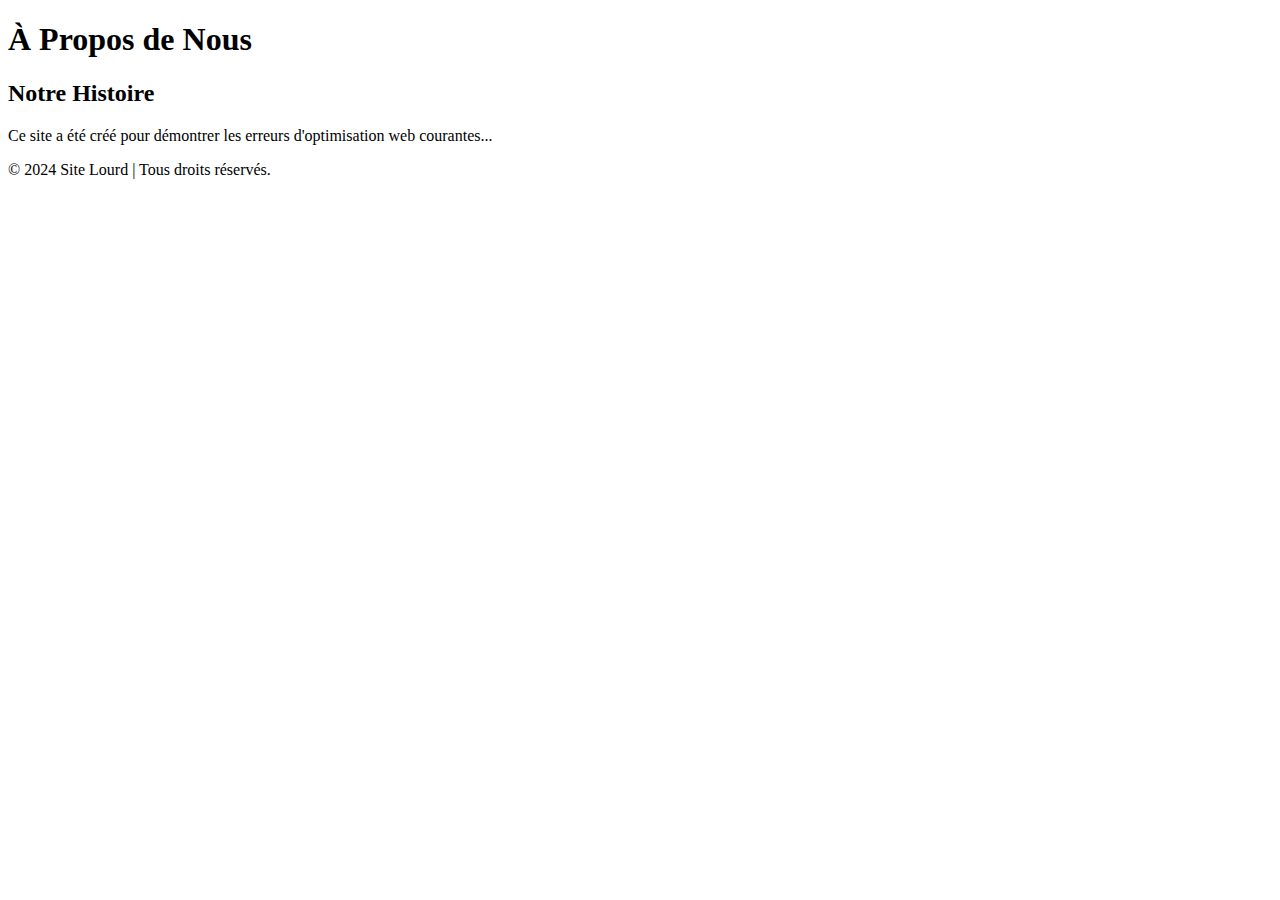
==== about.html @ 8038864c "Add files via upload" ====
<!DOCTYPE html>
<html lang="fr">
<head>
    <meta charset="UTF-8">
    <meta name="viewport" content="width=device-width, initial-scale=1.0">
    <title>À Propos - Site Web Lourd</title>
    <link rel="stylesheet" href="styles/normalize.css">
    <link rel="stylesheet" href="styles/main.css">
</head>
<body>
    <header>
        <h1>À Propos de Nous</h1>
    </header>
    
    <main>
        <section>
            <h2>Notre Histoire</h2>
            <p>Ce site a été créé pour démontrer les erreurs d'optimisation web courantes...</p>
        </section>
    </main>

    <footer>
        <p>© 2024 Site Lourd | Tous droits réservés.</p>
    </footer>
    
    <script src="scripts/app.js"></script>
</body>
</html>
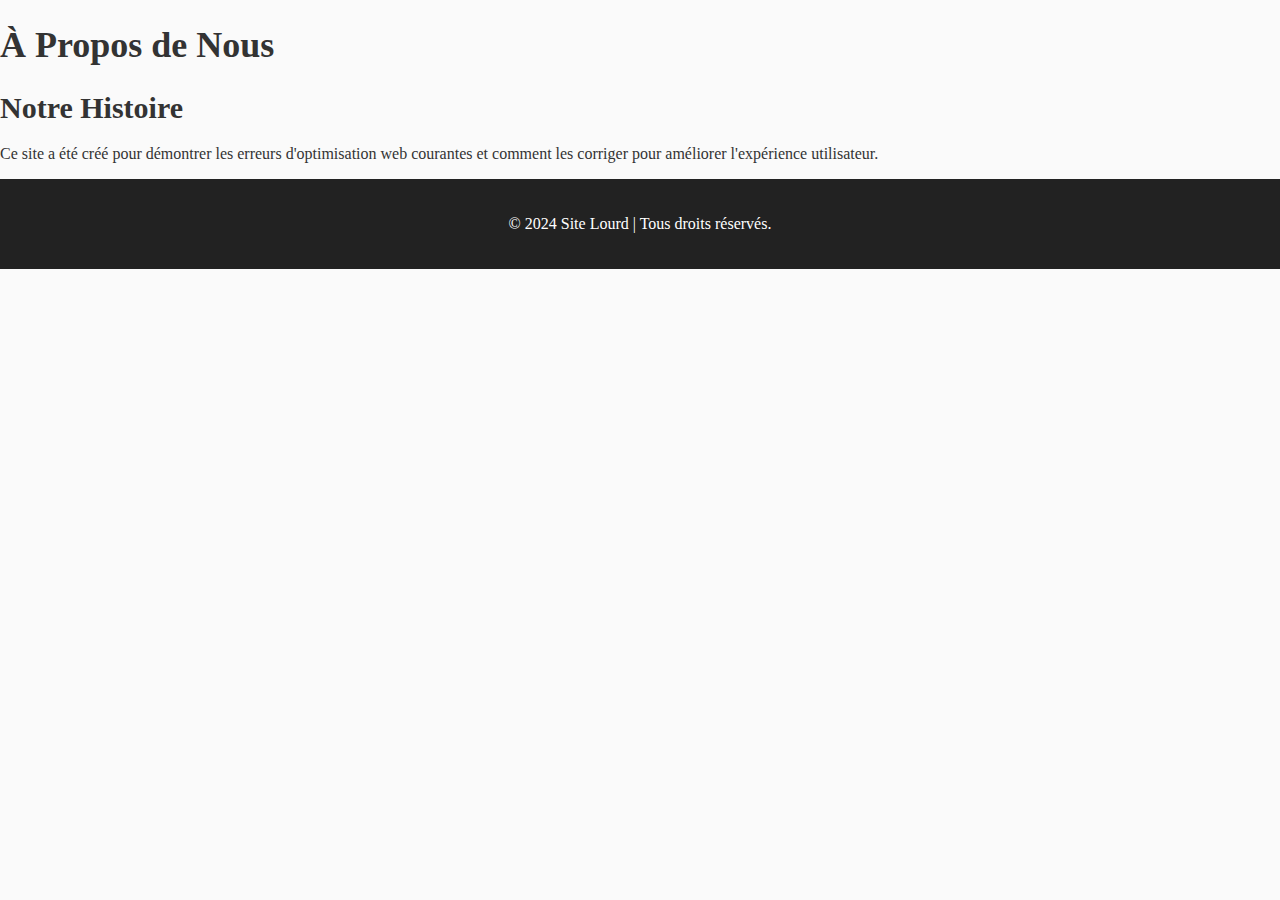
==== commit 322eb7e0: "Update about.html" ====
--- a/about.html
+++ b/about.html
@@ -4,8 +4,11 @@
     <meta charset="UTF-8">
     <meta name="viewport" content="width=device-width, initial-scale=1.0">
     <title>À Propos - Site Web Lourd</title>
-    <link rel="stylesheet" href="styles/normalize.css">
-    <link rel="stylesheet" href="styles/main.css">
+    <link rel="stylesheet" href="normalize.css">
+    <link rel="stylesheet" href="main.css">
+    <link rel="preconnect" href="https://fonts.googleapis.com">
+    <link rel="preconnect" href="https://fonts.gstatic.com" crossorigin>
+    <link href="https://fonts.googleapis.com/css2?family=Roboto:wght@400;700&display=swap" rel="stylesheet"> <!-- Exemple d'une police optimisée -->
 </head>
 <body>
     <header>
@@ -15,7 +18,7 @@
     <main>
         <section>
             <h2>Notre Histoire</h2>
-            <p>Ce site a été créé pour démontrer les erreurs d'optimisation web courantes...</p>
+            <p>Ce site a été créé pour démontrer les erreurs d'optimisation web courantes et comment les corriger pour améliorer l'expérience utilisateur.</p>
         </section>
     </main>
 
@@ -23,6 +26,6 @@
         <p>© 2024 Site Lourd | Tous droits réservés.</p>
     </footer>
     
-    <script src="scripts/app.js"></script>
+    <script src="scripts/app.js" defer></script> <!-- Ajout de defer pour le chargement asynchrone -->
 </body>
 </html>
--- a/main.css
+++ b/main.css
@@ -0,0 +1,32 @@
+/* Fichier CSS non minifié avec des styles redondants */
+body {
+    font-display: swap;
+    background-color: #fafafa;
+    color: #333;
+    margin: 0;
+    padding: 0;
+}
+
+h1, h2 {
+    margin-bottom: 20px;
+}
+
+h1 {
+    font-size: 36px;
+}
+
+h2 {
+    font-size: 30px;
+}
+
+img {
+    max-width: 100%;
+    height: auto;
+}
+
+footer {
+    padding: 20px;
+    background-color: #222;
+    color: #fff;
+    text-align: center;
+}
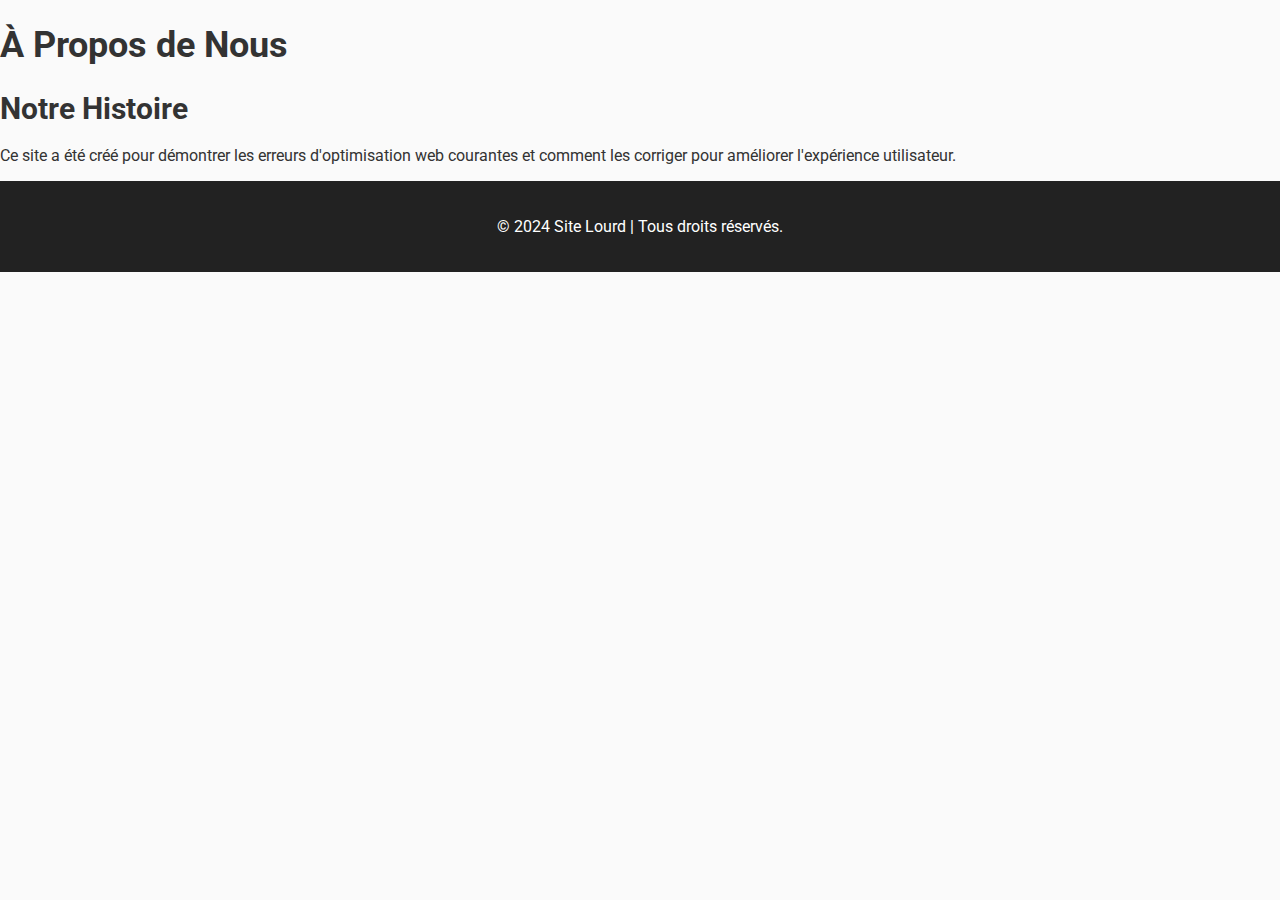
==== commit 9f6d9a72: "Update about.html" ====
--- a/about.html
+++ b/about.html
@@ -26,6 +26,5 @@
         <p>© 2024 Site Lourd | Tous droits réservés.</p>
     </footer>
     
-    <script src="scripts/app.js" defer></script> <!-- Ajout de defer pour le chargement asynchrone -->
 </body>
 </html>
--- a/main.css
+++ b/main.css
@@ -1,6 +1,6 @@
-/* Fichier CSS non minifié avec des styles redondants */
+/* Fichier CSS optimisé */
 body {
-    font-display: swap;
+    font-family: 'Roboto', sans-serif;
     background-color: #fafafa;
     color: #333;
     margin: 0;
@@ -9,14 +9,11 @@
 
 h1, h2 {
     margin-bottom: 20px;
+    font-size: 30px; /* Taille de base pour h2 */
 }
 
 h1 {
-    font-size: 36px;
-}
-
-h2 {
-    font-size: 30px;
+    font-size: 36px; /* Taille spécifique pour h1 */
 }
 
 img {
